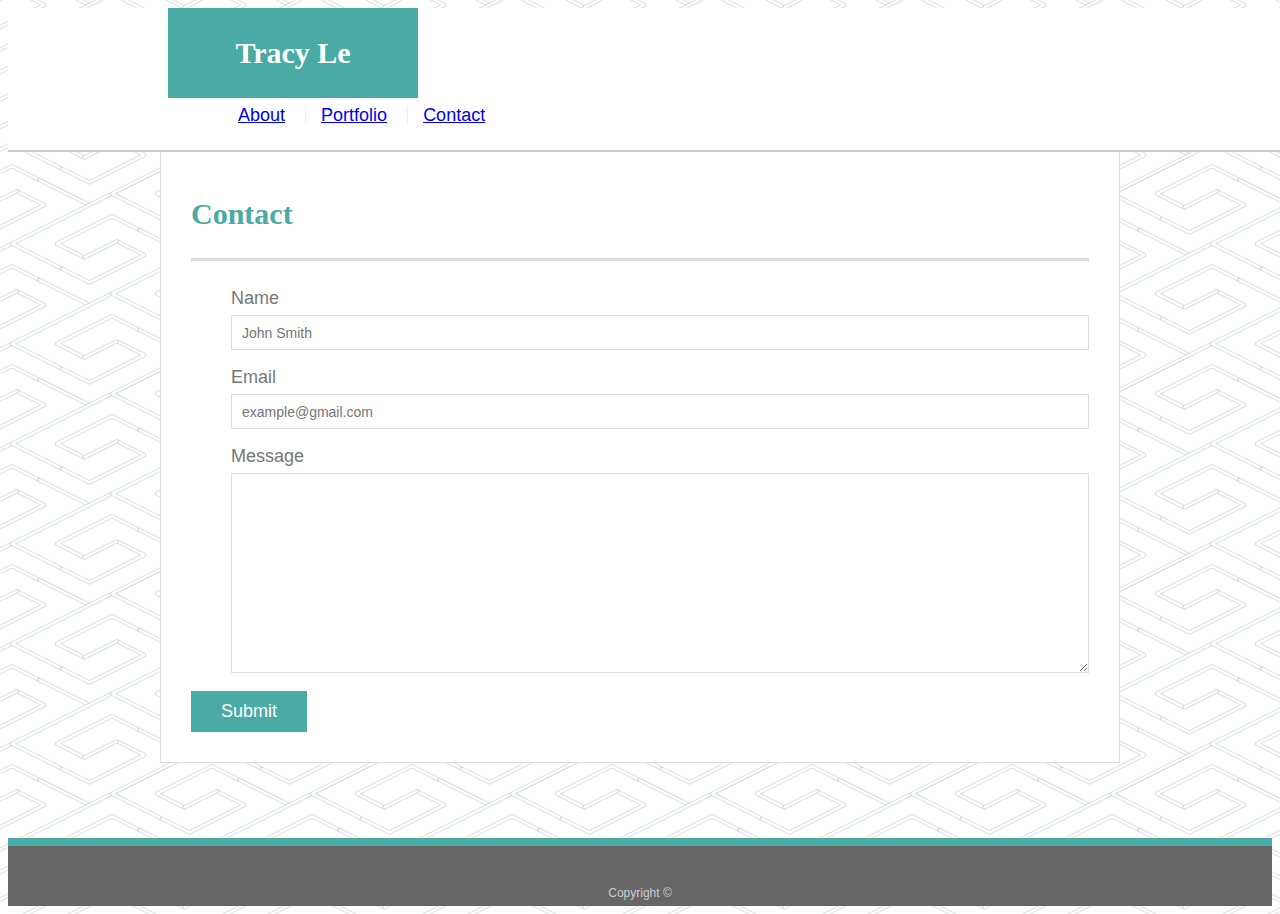
==== contact.html @ 67c35e14 "added portfolio and contact pages with photos" ====
<!DOCTYPE html>
<html>

<head>
    <meta charset="utf-8" />
    <meta http-equiv="X-UA-Compatible" content="IE=edge">
    <title>About | Tracy Le</title>
    <meta name="viewport" content="width=device-width, initial-scale=1">
    <link rel="stylesheet" href="https://stackpath.bootstrapcdn.com/bootstrap/4.1.3/css/bootstrap.min.css" integrity="sha384-MCw98/SFnGE8fJT3GXwEOngsV7Zt27NXFoaoApmYm81iuXoPkFOJwJ8ERdknLPMO"
        crossorigin="anonymous">
    <link rel="stylesheet" type="text/css" media="screen" href="assets/css/style.css"/>
</head>

<body>
    <header id="masthead">
        <div class="container">
            <nav class="navbar navbar-default navheader">
                <div class="container-fluid">
                    <div class="navbar-header">
                        <a class="navbar-brand logoname" href="#">Tracy Le</a>
                    </div>
                    <ul class="nav justify-content-end linksnav">
                        <li class="nav-item"><a href="index.html" class="nav-link">About</a></li>
                        <li class="nav-item"><a href="portfolio.html" class="nav-link">Portfolio</a></li>
                        <li class="nav-item"><a href="contact.html" class="nav-link">Contact</a></li>
                    </ul>
                </div>
            </nav>
        </div>
    </header>

    <div id="main-container" class="container">
            <section class="main-section">
                <h1>Contact</h1>
                
                <div class="row">
                    <div class="col-sm-12">
                        <form id="contact-form">
                            <ul style="list-style: none;">
                                    
                                <li>
                                <label for="name">Name</label>
                                <input type="text" id="name" name="name" placeholder="John Smith" required="required">
                                </li>
                                <li>
                                <label for="email">Email</label>
                                <input type="email" id="email" name="email" placeholder="example@gmail.com" required="required">
                                </li>
                                <li>
                                <label for="message">Message</label>
                                <textarea id="message" name="message" required="required"></textarea>
                                </li>
                            </ul>
                            <input type="submit">
                        </form>
                    
                </div>
            </section>
        </div>
        


    <footer>
        <div class="containerfooter">
            Copyright &copy;
        </div>
    </footer>



</body>

</html>
---- assets/css/style.css ----
* {
  box-sizing: border-box;
}

body {
  font-family: Arial, "Helvetica Neue", Helvetica, sans-serif;
  font-size: 18px;
  line-height: 34px;
  color: #777777;
  background: url("../images/pipes/pipes.png");
  height: 100%;
}

#masthead {
  background: #ffffff;
  color: #777777;
  border-bottom: 2px solid #cccccc;
  z-index: 99;
  width: 100%;
  margin: 0 0 30px;
  overflow: auto;
  position: fixed;


}

#main-container {
  padding-top: 130px;
  min-height: calc(100vh - 70px);
  overflow: hidden;
  display: block;
  position: relative;
  
  
}


.container {
    width: 100%;
    max-width: 960px;
    margin: 0 auto;
    clear: both;
    padding: 0;
  }
  


.navbar, .navheader {
  padding: 0;
  position: relative;
  display: flex;
  flex-wrap: wrap;

}

.navbar-brand {
  background-color: #4aaaa5;
  width: 250px;
  height: 90px;
  font-family: Georgia, Times, "Times New Roman", serif;
  font-size: 30px;
  font-weight: 700;
  line-height: 90px;
  color: #ffffff;
  text-align: center;
  text-decoration: none;
  padding: 0;
  float: left;
}


.nav .nav-item:first-child {
  border-left: 0 none;

}

.nav-item {
  display: inline-block;
  padding-left: 15px;
  margin-left: 15px;
  line-height: 18px;
  color: #999;
  text-decoration: none;
  border-left: 1px solid #efefef;


}

a.logoname:hover {
  color: #ffffff;
}
a.nav-link:hover,
a.nav-link:active,
a.nav-link:visited {
  color:#4aaaa5;
}

.main-container {
  max-width: 960px;
  margin: auto;
  padding-top: 130px;
  padding-bottom: 65px;


}
.main-section {
  float: left;
  width: 100%;
  max-width: 960px;
  padding: 30px;
  margin: 0 0 40px;
  background: #ffffff;
  border: 1px solid #dddddd;
}

h1 {
  padding-bottom: 20px;
  font-size: 30px;
  line-height: 49px;
  border-bottom: 3px solid #dddddd;
  font-family: Georgia, 'Times New Roman', Times, serif;
  color: #4aaaa5;
  font-weight: 700;
}


img {
  float: left;
  width: 200px;
  height: auto;
  margin-top: 10px;
  margin-right: 25px;
}


ul.sitelinks a:link,
ul.sitelinks a:active,
ul.sitelinks a:hover,
ul.sitelinks a:visited 
 {
  display: inline-block;
  color: #4aaaa5;
  padding: 0;
  
}

/*Contact page*/

#contact-form li {
  margin-bottom: 10px;
}

label,
input[type=text],
input[type=email],
textarea {
  display: block;
  width: 100%;
}

input[type=text],
input[type=email],
textarea {
  height: 35px;
  padding: 0 10px;
  font-size: 14px;
  border: 1px solid #dddddd;
}

textarea {
  height: 200px;
}

input[type=submit] {
  padding: 10px 30px;
  font-size: 18px;
  color: #ffffff;
  cursor: pointer;
  background: #4aaaa5;
  border: 0 none;
}


/* portfolio pics */

.img-fluidsize {
  width: 290px;
  height: 200px;
 
}

.col-sm-3 {
  margin-right: 72px;
}
.col-sm-3 h3 {
  position: absolute;
  width: 100%;
  bottom: 20px;
  padding: 2px;
  margin-bottom: 0;
  font-weight: 300;
  line-height: 30px;
  color: #ffffff;
  text-align: center;
  background: #4aaaa5;
  border-bottom: 0;
}


footer {
  padding: 30px 0;
  clear: both;
  font-size: 12px;
  color: #ffffff;
  color: #cccccc;
  text-align: center;
  background: #666666;
  border-top: 8px solid #4aaaa5;
  height: 50px;
  bottom: 0;
  width: 100%;
 
}
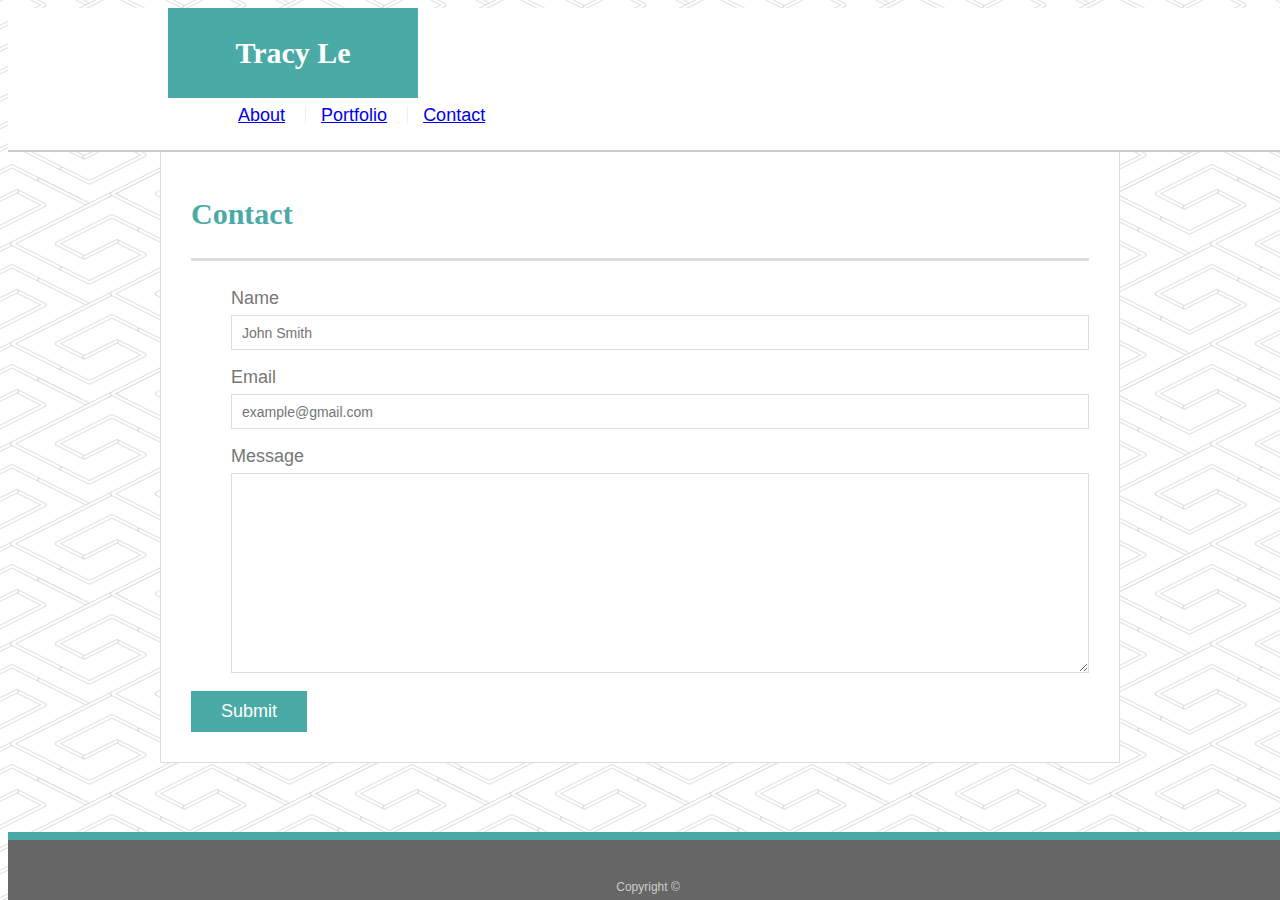
==== commit bc6da2b0: "fixed overlay and underlay in portfolio and contact form." ====
--- a/contact.html
+++ b/contact.html
@@ -29,12 +29,12 @@
         </div>
     </header>
 
-    <div id="main-container" class="container">
+    <div class="main-container" class="container">
             <section class="main-section">
                 <h1>Contact</h1>
                 
                 <div class="row">
-                    <div class="col-sm-12">
+                    <div class="col-sm-11">
                         <form id="contact-form">
                             <ul style="list-style: none;">
                                     
--- a/assets/css/style.css
+++ b/assets/css/style.css
@@ -24,16 +24,20 @@
 
 }
 
-#main-container {
+
+
+.main-container {
+  max-width: 960px;
+  margin: auto;
   padding-top: 130px;
+  padding-bottom: 65px;
   min-height: calc(100vh - 70px);
   overflow: hidden;
   display: block;
   position: relative;
-  
-  
-}
-
+
+
+}
 
 .container {
     width: 100%;
@@ -43,7 +47,10 @@
     padding: 0;
   }
   
-
+.tracy-pic {
+  margin-top: 10px;
+  margin-left: -14px;
+}
 
 .navbar, .navheader {
   padding: 0;
@@ -95,14 +102,6 @@
   color:#4aaaa5;
 }
 
-.main-container {
-  max-width: 960px;
-  margin: auto;
-  padding-top: 130px;
-  padding-bottom: 65px;
-
-
-}
 .main-section {
   float: left;
   width: 100%;
@@ -124,14 +123,7 @@
 }
 
 
-img {
-  float: left;
-  width: 200px;
-  height: auto;
-  margin-top: 10px;
-  margin-right: 25px;
-}
-
+ 
 
 ul.sitelinks a:link,
 ul.sitelinks a:active,
@@ -141,7 +133,9 @@
   display: inline-block;
   color: #4aaaa5;
   padding: 0;
-  
+}
+.sitelinks {
+  clear: both;
 }
 
 /*Contact page*/
@@ -183,31 +177,33 @@
 
 /* portfolio pics */
 
-.img-fluidsize {
-  width: 290px;
-  height: 200px;
- 
-}
-
-.col-sm-3 {
-  margin-right: 72px;
-}
-.col-sm-3 h3 {
+
+.row {
+  margin-right: 0;
+}
+
+.underlay-images {
+  position: relative;
+  margin-bottom: 100px;
+
+}
+
+
+.overlay-images {
   position: absolute;
-  width: 100%;
-  bottom: 20px;
-  padding: 2px;
+  background-color: #4aaaa5;
+  color: #ffffff;
+  text-align: center;
+  border-bottom: 0;
+  width: 100%;
   margin-bottom: 0;
   font-weight: 300;
   line-height: 30px;
-  color: #ffffff;
-  text-align: center;
-  background: #4aaaa5;
-  border-bottom: 0;
-}
-
+  top: 130px;
+}
 
 footer {
+  position: fixed;
   padding: 30px 0;
   clear: both;
   font-size: 12px;
